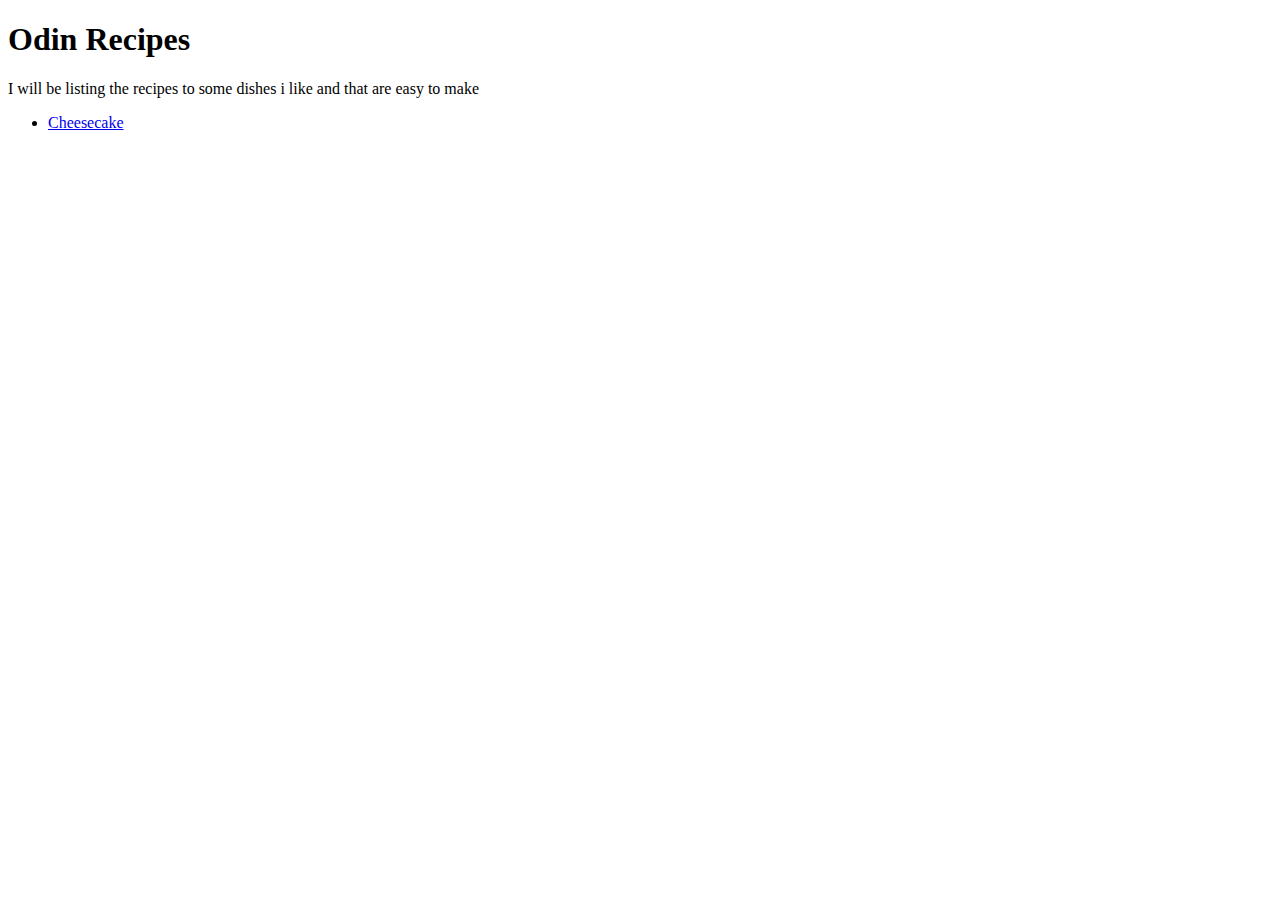
==== index.html @ c2e9e7f3 "Create directory images and recipes and create and link cheescake.html to index.html" ====
<!DOCTYPE html>
<html lang="en">
<head>
    <meta charset="UTF-8">
    <meta name="viewport" content="width=device-width, initial-scale=1.0">
    <title>Odin Recipes</title>
</head>
<body>
    <h1>Odin Recipes</h1>
     
    <p>I will be listing the recipes to some dishes i like and that are easy to make</p>

    <ul>
        <li><a href="recipes/cheesecake.html">Cheesecake</a></li>
        

    </ul>
</body>
</html>
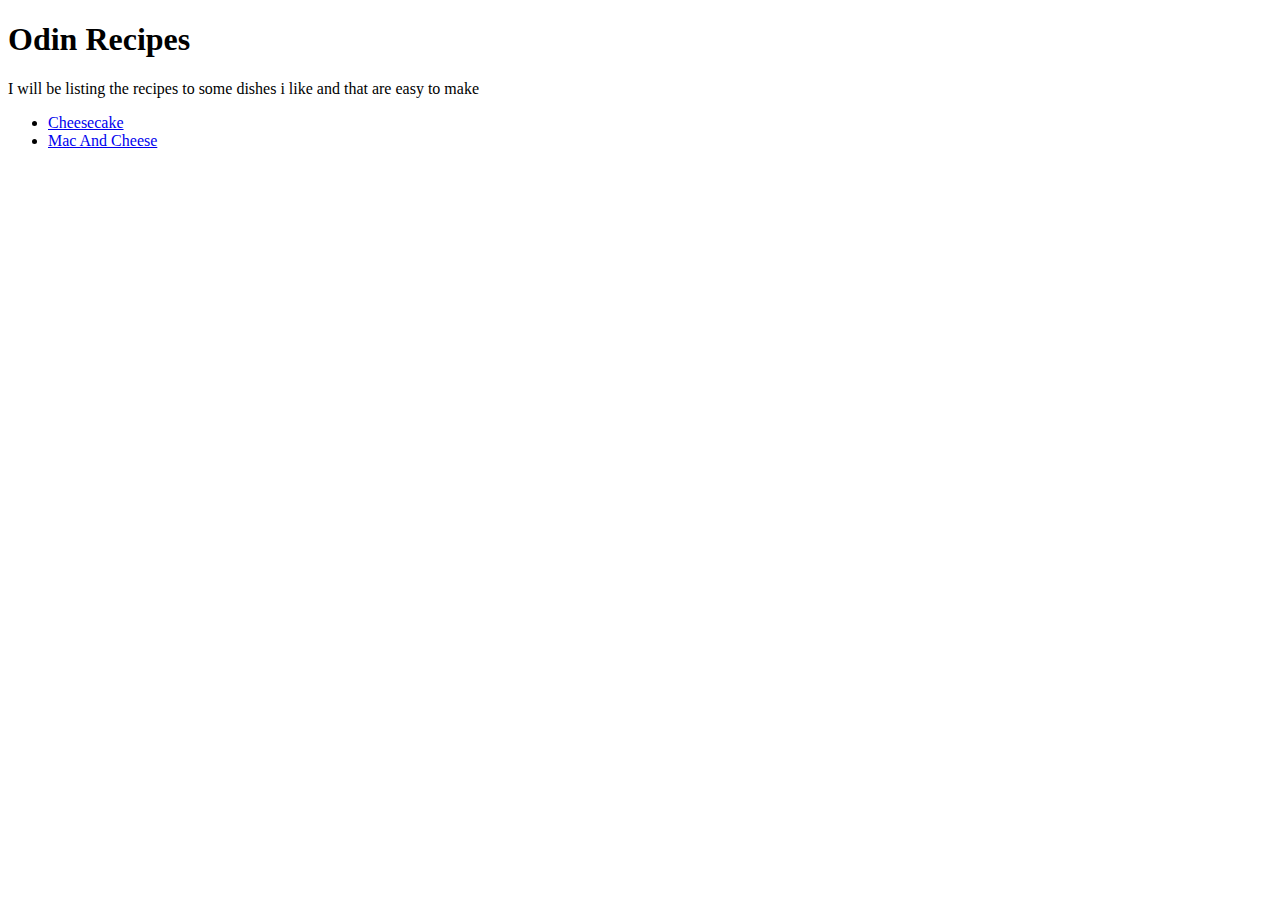
==== commit e5cda016: "Add mac-and-cheese.html and link it to homepage and add more images to images directory" ====
--- a/index.html
+++ b/index.html
@@ -12,8 +12,8 @@
 
     <ul>
         <li><a href="recipes/cheesecake.html">Cheesecake</a></li>
+        <li><a href="recipes/mac-and-cheese.html">Mac And Cheese</a></li>
         
-
     </ul>
 </body>
 </html>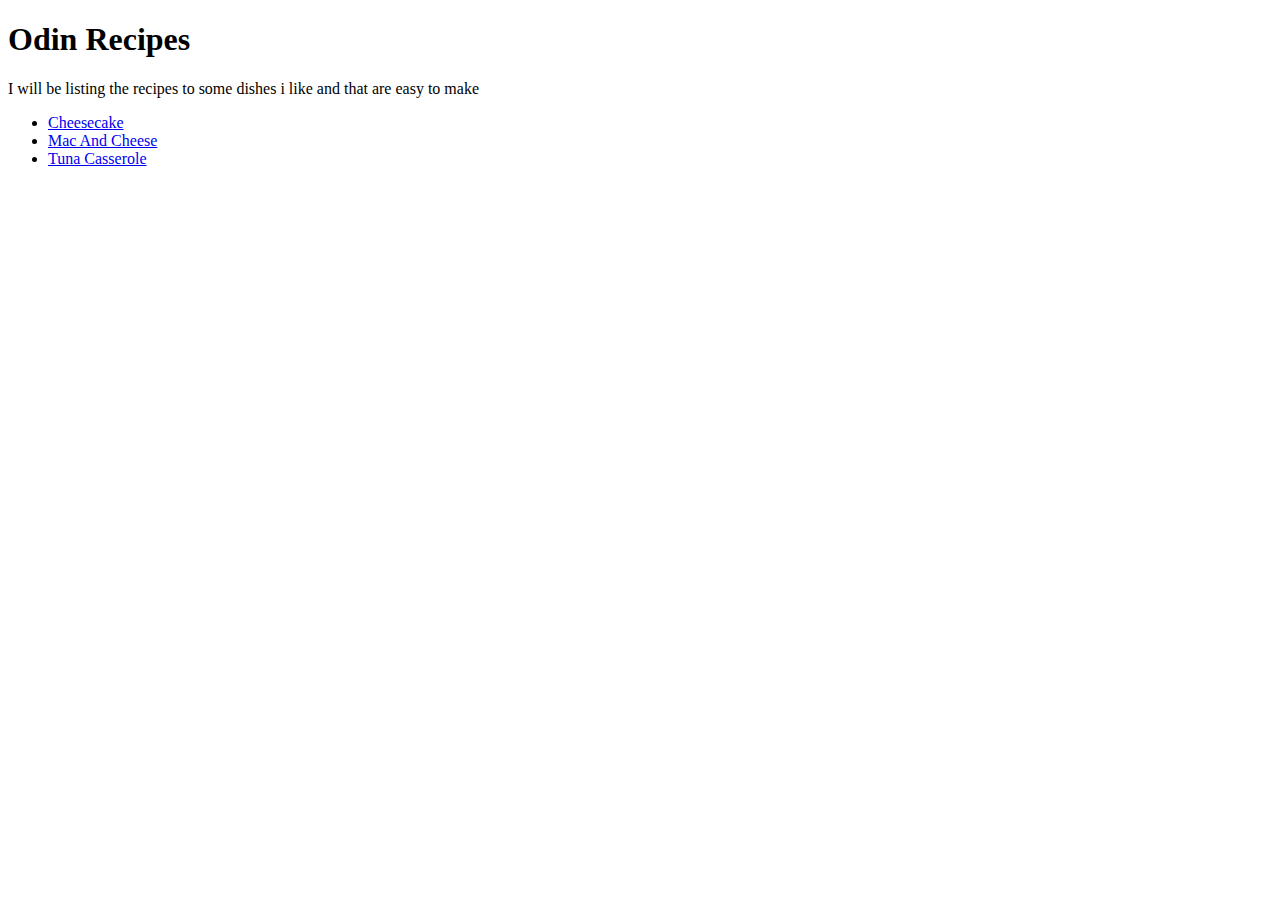
==== commit 401f86a1: "Create new page tuna-casserole.html and link it to homepage and add new images" ====
--- a/index.html
+++ b/index.html
@@ -13,7 +13,7 @@
     <ul>
         <li><a href="recipes/cheesecake.html">Cheesecake</a></li>
         <li><a href="recipes/mac-and-cheese.html">Mac And Cheese</a></li>
-        
+        <li><a href="recipes/tuna-casserole.html">Tuna Casserole</a></li>
     </ul>
 </body>
 </html>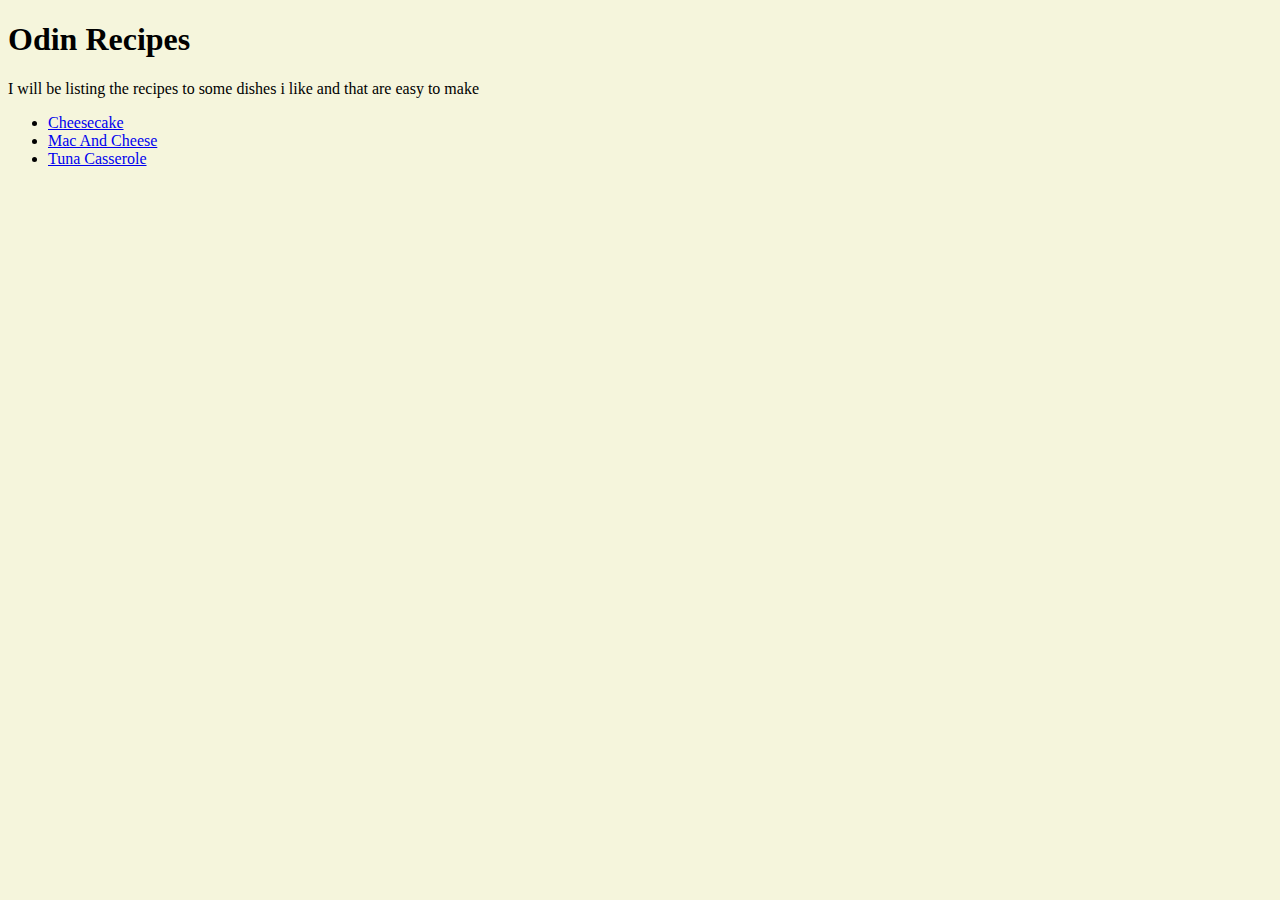
==== commit 5c3c8bd7: "Move style.css to root directory and link style.css to homepage and add background color" ====
--- a/index.html
+++ b/index.html
@@ -4,16 +4,17 @@
     <meta charset="UTF-8">
     <meta name="viewport" content="width=device-width, initial-scale=1.0">
     <title>Odin Recipes</title>
+    <link rel="stylesheet" href="style.css">
 </head>
 <body>
-    <h1>Odin Recipes</h1>
+    <h1 class="head">Odin Recipes</h1>
      
-    <p>I will be listing the recipes to some dishes i like and that are easy to make</p>
+    <p class="text">I will be listing the recipes to some dishes i like and that are easy to make</p>
 
-    <ul>
-        <li><a href="recipes/cheesecake.html">Cheesecake</a></li>
-        <li><a href="recipes/mac-and-cheese.html">Mac And Cheese</a></li>
-        <li><a href="recipes/tuna-casserole.html">Tuna Casserole</a></li>
+    <ul class="list">
+        <li class="list link"><a href="recipes/cheesecake.html">Cheesecake</a></li>
+        <li class="list link"><a href="recipes/mac-and-cheese.html">Mac And Cheese</a></li>
+        <li class="list link"><a href="recipes/tuna-casserole.html">Tuna Casserole</a></li>
     </ul>
 </body>
 </html>--- a/style.css
+++ b/style.css
@@ -0,0 +1,4 @@
+* {
+    background-color: beige;
+}
+
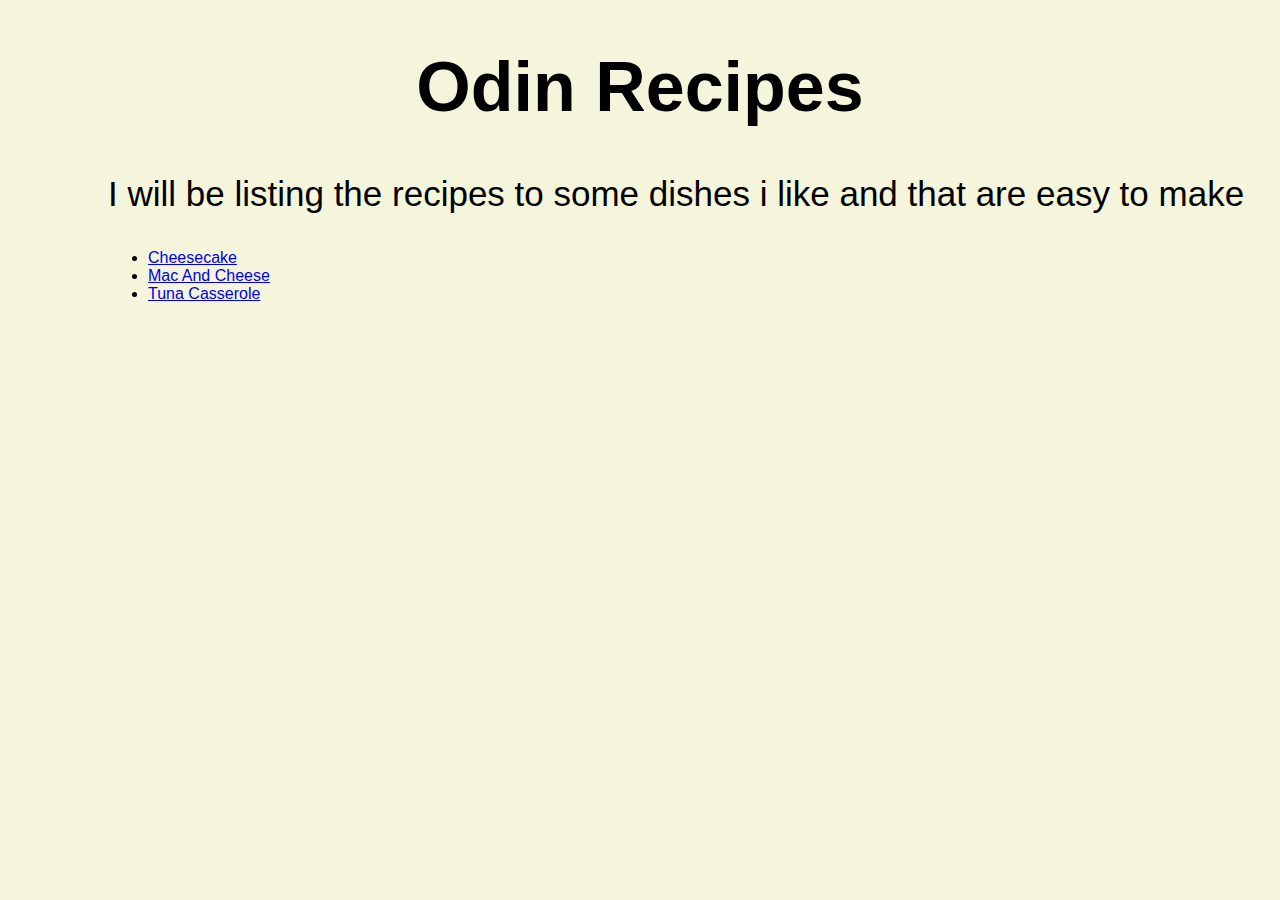
==== commit 65f24074: "Create div to add margin and further styling" ====
--- a/index.html
+++ b/index.html
@@ -9,12 +9,14 @@
 <body>
     <h1 class="head">Odin Recipes</h1>
      
+    <div>
     <p class="text">I will be listing the recipes to some dishes i like and that are easy to make</p>
 
     <ul class="list">
-        <li class="list link"><a href="recipes/cheesecake.html">Cheesecake</a></li>
+        <li class="list ilnk"><a href="recipes/cheesecake.html">Cheesecake</a></li>
         <li class="list link"><a href="recipes/mac-and-cheese.html">Mac And Cheese</a></li>
         <li class="list link"><a href="recipes/tuna-casserole.html">Tuna Casserole</a></li>
     </ul>
+</div>
 </body>
 </html>--- a/style.css
+++ b/style.css
@@ -1,4 +1,20 @@
 * {
     background-color: beige;
+    font-family: Arial, Helvetica, sans-serif;
 }
 
+.head {
+    text-align: center;
+    font-weight: bold;
+    font-size: 70px;
+}
+
+div {
+    margin-left: 100px;
+    margin-top: 30px;
+}
+
+.text {
+    font-size: 35px;
+
+}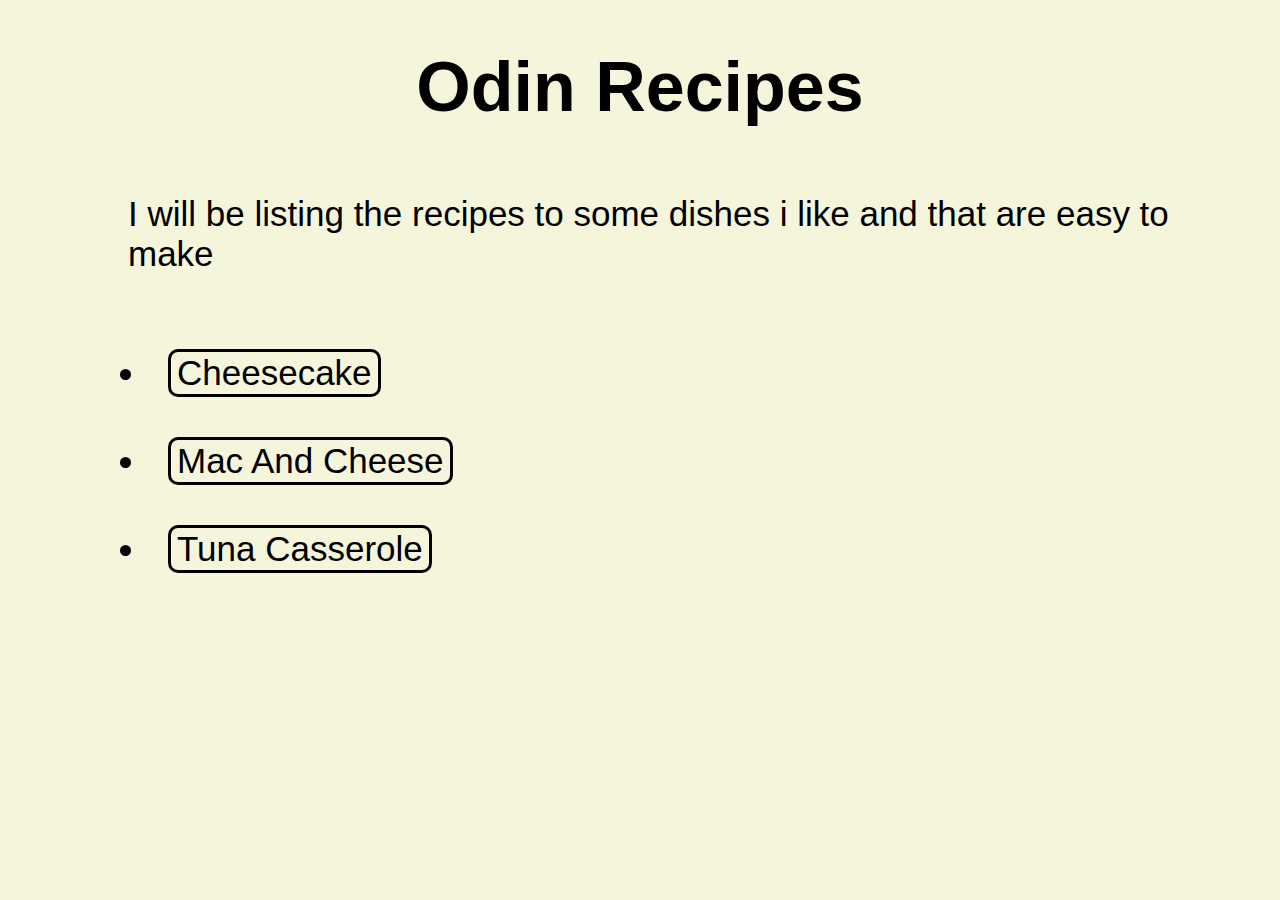
==== commit b94b5b15: "Add button tag to links to look better and further style the homepage" ====
--- a/index.html
+++ b/index.html
@@ -13,9 +13,9 @@
     <p class="text">I will be listing the recipes to some dishes i like and that are easy to make</p>
 
     <ul class="list">
-        <li class="list ilnk"><a href="recipes/cheesecake.html">Cheesecake</a></li>
-        <li class="list link"><a href="recipes/mac-and-cheese.html">Mac And Cheese</a></li>
-        <li class="list link"><a href="recipes/tuna-casserole.html">Tuna Casserole</a></li>
+        <li class="list link"><button><a href="recipes/cheesecake.html">Cheesecake</a></button></li>
+        <li class="list link"><button><a href="recipes/mac-and-cheese.html">Mac And Cheese</a></button></li>
+        <li class="list link"><button><a href="recipes/tuna-casserole.html">Tuna Casserole</a></button></li>
     </ul>
 </div>
 </body>
--- a/style.css
+++ b/style.css
@@ -14,7 +14,21 @@
     margin-top: 30px;
 }
 
-.text {
+.text ,
+.link {
     font-size: 35px;
+    padding: 20px;
 
+}
+
+button {
+    font-size: 35px;
+    background-color: beige;
+    border: solid;
+    border-radius: 10px;
+}
+
+a {
+    color: inherit;
+    text-decoration: dotted;
 }